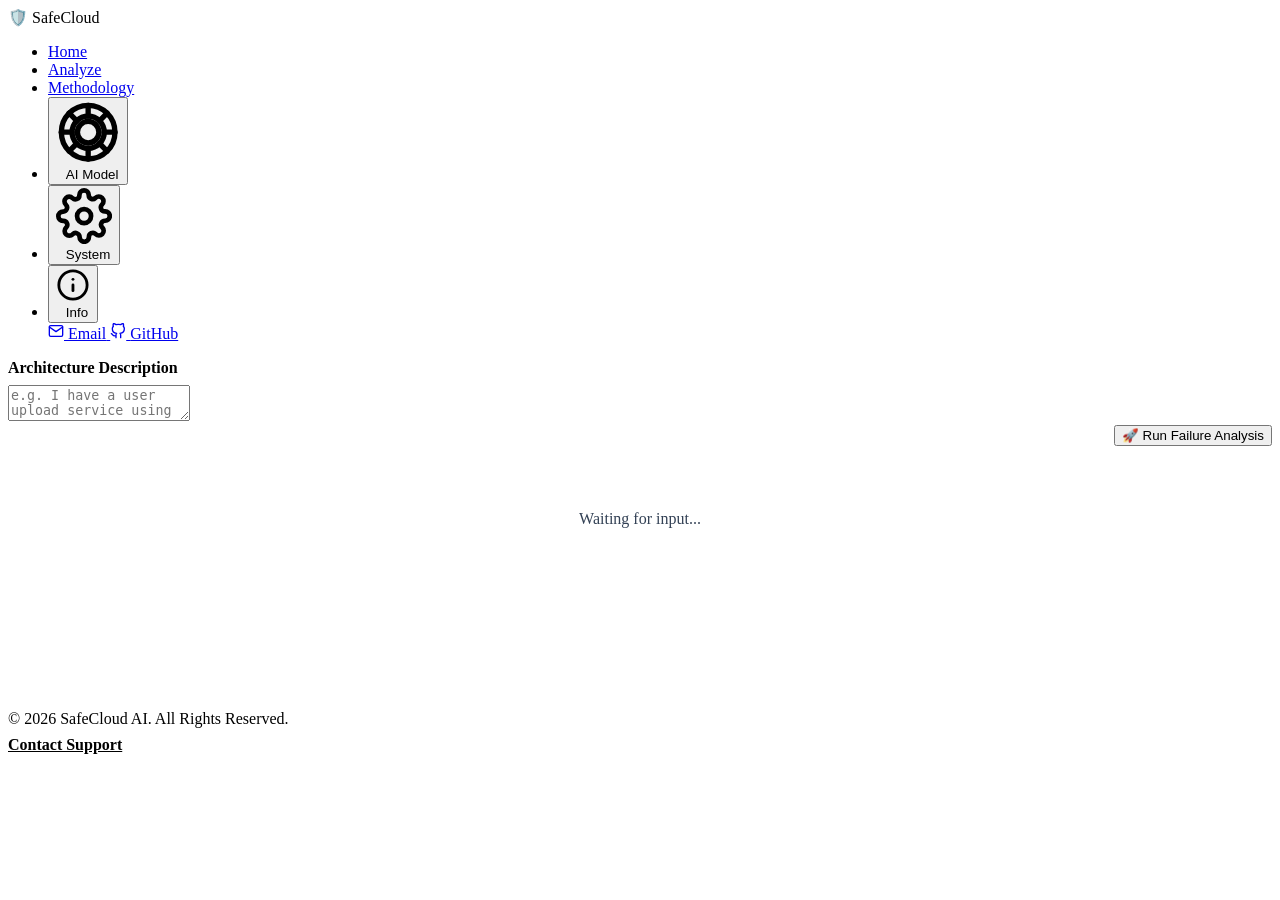
==== frontend/analyze.html @ f6242930 "working for multi-use case tested several times" ====
<!DOCTYPE html>
<html lang="en">

<head>
    <meta charset="UTF-8">
    <meta name="viewport" content="width=device-width, initial-scale=1.0">
    <title>Analyze | SafeCloud</title>
    <link rel="stylesheet" href="/static/style.css">
    <link href="https://fonts.googleapis.com/css2?family=Inter:wght@400;500;700;800&display=swap" rel="stylesheet">
</head>

<body>
    <header>
        <div class="logo">
            🛡️ <span>SafeCloud</span>
        </div>
        <nav>
            <ul>
                <li><a href="/">Home</a></li>
                <li><a href="/analyze" class="active">Analyze</a></li>
                <li><a href="/methodology">Methodology</a></li>

                <!-- Modern Icon Buttons -->
                <li>
                    <button class="nav-icon-btn" onclick="openAIModal()" title="AI Model Selection">
                        <svg class="nav-icon-svg" viewBox="0 0 24 24" fill="none" stroke="currentColor" stroke-width="2"
                            stroke-linecap="round" stroke-linejoin="round">
                            <path d="M12 2a10 10 0 1 0 10 10 10 10 0 0 0-10-10zm0 14a4 4 0 1 1 4-4 4 4 0 0 1-4 4z">
                            </path>
                            <path d="M12 12m-6 0a6 6 0 1 0 12 0a6 6 0 1 0-12 0"></path>
                            <path d="M12 2v4"></path>
                            <path d="M12 18v4"></path>
                            <path d="M4.93 4.93l2.83 2.83"></path>
                            <path d="M16.24 16.24l2.83 2.83"></path>
                            <path d="M2 12h4"></path>
                            <path d="M18 12h4"></path>
                            <path d="M4.93 19.07l2.83-2.83"></path>
                            <path d="M16.24 7.76l2.83-2.83"></path>
                        </svg>
                        <span style="margin-left: 0.5rem; font-weight: 500;">AI Model</span>
                    </button>
                </li>
                <li>
                    <button class="nav-icon-btn" onclick="openSettingsModal()" title="System Settings">
                        <svg class="nav-icon-svg" viewBox="0 0 24 24" fill="none" stroke="currentColor" stroke-width="2"
                            stroke-linecap="round" stroke-linejoin="round">
                            <circle cx="12" cy="12" r="3"></circle>
                            <path
                                d="M19.4 15a1.65 1.65 0 0 0 .33 1.82l.06.06a2 2 0 0 1 0 2.83 2 2 0 0 1-2.83 0l-.06-.06a1.65 1.65 0 0 0-1.82-.33 1.65 1.65 0 0 0-1 1.51V21a2 2 0 0 1-2 2 2 2 0 0 1-2-2v-.09A1.65 1.65 0 0 0 9 19.4a1.65 1.65 0 0 0-1.82.33l-.06.06a2 2 0 0 1-2.83 0 2 2 0 0 1 0-2.83l.06-.06a1.65 1.65 0 0 0 .33-1.82 1.65 1.65 0 0 0-1.51-1H3a2 2 0 0 1-2-2 2 2 0 0 1 2-2h.09A1.65 1.65 0 0 0 4.6 9a1.65 1.65 0 0 0-.33-1.82l-.06-.06a2 2 0 0 1 0-2.83 2 2 0 0 1 2.83 0l.06.06a1.65 1.65 0 0 0 1.82.33H9a1.65 1.65 0 0 0 1-1.51V3a2 2 0 0 1 2-2 2 2 0 0 1 2 2v.09a1.65 1.65 0 0 0 1 1.51 1.65 1.65 0 0 0 1.82-.33l.06-.06a2 2 0 0 1 2.83 0 2 2 0 0 1 0 2.83l-.06.06a1.65 1.65 0 0 0-.33 1.82V9a1.65 1.65 0 0 0 1.51 1H21a2 2 0 0 1 2 2 2 2 0 0 1-2 2h-.09a1.65 1.65 0 0 0-1.51 1z">
                            </path>
                        </svg>
                        <span style="margin-left: 0.5rem; font-weight: 500;">System</span>
                    </button>
                </li>

                <li class="info-dropdown">
                    <button class="nav-icon-btn" title="More Info">
                        <svg class="nav-icon-svg" viewBox="0 0 24 24" fill="none" stroke="currentColor" stroke-width="2"
                            stroke-linecap="round" stroke-linejoin="round">
                            <circle cx="12" cy="12" r="10"></circle>
                            <line x1="12" y1="16" x2="12" y2="12"></line>
                            <line x1="12" y1="8" x2="12.01" y2="8"></line>
                        </svg>
                        <span style="margin-left: 0.5rem; font-weight: 500;">Info</span>
                    </button>
                    <div class="info-content">
                        <a href="mailto:contact@safecloud.ai" class="icon-link">
                            <svg width="16" height="16" viewBox="0 0 24 24" fill="none" stroke="currentColor"
                                stroke-width="2" stroke-linecap="round" stroke-linejoin="round">
                                <path d="M4 4h16c1.1 0 2 .9 2 2v12c0 1.1-.9 2-2 2H4c-1.1 0-2-.9-2-2V6c0-1.1.9-2 2-2z">
                                </path>
                                <polyline points="22,6 12,13 2,6"></polyline>
                            </svg>
                            <span>Email</span>
                        </a>
                        <a href="https://github.com/safecloud/aws-failure-detector" target="_blank" class="icon-link">
                            <svg width="16" height="16" viewBox="0 0 24 24" fill="none" stroke="currentColor"
                                stroke-width="2" stroke-linecap="round" stroke-linejoin="round">
                                <path
                                    d="M9 19c-5 1.5-5-2.5-7-3m14 6v-3.87a3.37 3.37 0 0 0-.94-2.61c3.14-.35 6.44-1.54 6.44-7A5.44 5.44 0 0 0 20 4.77 5.07 5.07 0 0 0 19.91 1S18.73.65 16 2.48a13.38 13.38 0 0 0-7 0C6.27.65 5.09 1 5.09 1A5.07 5.07 0 0 0 5 4.77a5.44 5.44 0 0 0-1.5 3.78c0 5.42 3.3 6.61 6.44 7A3.37 3.37 0 0 0 9 18.13V22">
                                </path>
                            </svg>
                            <span>GitHub</span>
                        </a>
                    </div>
                </li>
            </ul>
        </nav>
    </header>

    <!-- 🤖 AI Modal (Model & Provider Selection) -->
    <div id="aiModal" class="modal-overlay"
        style="display: none; position: fixed; top: 0; left: 0; width: 100%; height: 100%; z-index: 1000; justify-content: center; align-items: center;">
        <div class="card"
            style="width: 450px; background: #0f172a; border: 1px solid #3b82f6; box-shadow: 0 0 20px rgba(59, 130, 246, 0.2);">
            <div
                style="display: flex; justify-content: space-between; align-items: center; margin-bottom: 1.5rem; border-bottom: 1px solid #1e293b; padding-bottom: 1rem;">
                <h3 style="margin: 0; display: flex; align-items: center; gap: 0.5rem;">
                    <svg width="24" height="24" viewBox="0 0 24 24" fill="none" stroke="#3b82f6" stroke-width="2">
                        <path d="M12 2a10 10 0 1 0 10 10 10 10 0 0 0-10-10zm0 14a4 4 0 1 1 4-4 4 4 0 0 1-4 4z"></path>
                    </svg>
                    AI Configuration
                </h3>
                <button onclick="closeAIModal()"
                    style="background: none; border: none; color: #64748b; font-size: 1.5rem; cursor: pointer;">&times;</button>
            </div>

            <div class="input-group">
                <label style="color: #94a3b8; font-size: 0.9rem; margin-bottom: 0.5rem; display: block;">API
                    Provider</label>
                <select id="modalProviderSelect" onchange="syncProviderSelection()"
                    style="width: 100%; padding: 0.8rem; background: #1e293b; border: 1px solid #334155; color: white; border-radius: 6px;">
                    <option value="openrouter">OpenRouter (Recommended)</option>
                    <option value="openai">OpenAI Direct</option>
                    <option value="other">Other (Custom URL)</option>
                </select>
                <input type="text" id="modalCustomProvider" placeholder="Enter custom provider..."
                    style="display: none; width: 100%; padding: 0.8rem; margin-top: 0.5rem; background: #0f172a; border: 1px solid #3b82f6; color: white; border-radius: 6px;">
            </div>

            <div class="input-group">
                <label style="color: #94a3b8; font-size: 0.9rem; margin-bottom: 0.5rem; display: block;">API Key</label>
                <input type="password" id="modalApiKey" placeholder="sk-..."
                    style="width: 100%; padding: 0.8rem; background: #1e293b; border: 1px solid #334155; color: white; border-radius: 6px; font-family: monospace;">
            </div>

            <div class="input-group">
                <label style="color: #94a3b8; font-size: 0.9rem; margin-bottom: 0.5rem; display: block;">Select
                    Model</label>
                <select id="modalModelSelect" onchange="syncModelSelection()"
                    style="width: 100%; padding: 0.8rem; background: #1e293b; border: 1px solid #334155; color: white; border-radius: 6px;">
                    <optgroup label="Google">
                        <option value="google/gemini-2.0-flash-exp:free">Gemini 2.0 Flash (Free)</option>
                        <option value="google/gemini-pro-1.5">Gemini 1.5 Pro</option>
                    </optgroup>
                    <optgroup label="Meta">
                        <option value="meta-llama/llama-3.2-3b-instruct:free">Llama 3.2 3B (Free)</option>
                        <option value="meta-llama/llama-3-70b-instruct">Llama 3 70B</option>
                    </optgroup>
                    <optgroup label="OpenAI">
                        <option value="openai/gpt-4o-mini">GPT-4o Mini</option>
                        <option value="openai/gpt-4o">GPT-4o</option>
                        <option value="openai/o1-preview">OpenAI o1</option>
                    </optgroup>
                    <optgroup label="Anthropic">
                        <option value="anthropic/claude-3.5-sonnet">Claude 3.5 Sonnet</option>
                        <option value="anthropic/claude-3-opus">Claude 3 Opus</option>
                    </optgroup>
                    <optgroup label="Custom">
                        <option value="other">Other (Custom)</option>
                    </optgroup>
                </select>
                <!-- Hidden Input for Custom Model -->
                <input type="text" id="modalCustomModel" placeholder="Enter custom model ID..."
                    style="display: none; width: 100%; padding: 0.8rem; margin-top: 0.5rem; background: #0f172a; border: 1px solid #3b82f6; color: white; border-radius: 6px;">
            </div>

            <div style="text-align: right; margin-top: 1.5rem;">
                <button onclick="saveAISelection()" class="btn" style="width: 100%;">Save AI Settings</button>
            </div>
        </div>
    </div>

    <!-- ⚙️ Settings Modal (Environment) -->
    <div id="settingsModal" class="modal-overlay"
        style="display: none; position: fixed; top: 0; left: 0; width: 100%; height: 100%; z-index: 1000; justify-content: center; align-items: center;">
        <div class="card"
            style="width: 450px; background: #0f172a; border: 1px solid #10b981; box-shadow: 0 0 20px rgba(16, 185, 129, 0.2);">
            <div
                style="display: flex; justify-content: space-between; align-items: center; margin-bottom: 1.5rem; border-bottom: 1px solid #1e293b; padding-bottom: 1rem;">
                <h3 style="margin: 0; display: flex; align-items: center; gap: 0.5rem;">
                    <svg width="24" height="24" viewBox="0 0 24 24" fill="none" stroke="#10b981" stroke-width="2">
                        <circle cx="12" cy="12" r="3"></circle>
                        <path
                            d="M19.4 15a1.65 1.65 0 0 0 .33 1.82l.06.06a2 2 0 0 1 0 2.83 2 2 0 0 1-2.83 0l-.06-.06a1.65 1.65 0 0 0-1.82-.33 1.65 1.65 0 0 0-1 1.51V21a2 2 0 0 1-2 2 2 2 0 0 1-2-2v-.09A1.65 1.65 0 0 0 9 19.4a1.65 1.65 0 0 0-1.82.33l-.06.06a2 2 0 0 1-2.83 0 2 2 0 0 1 0-2.83l.06-.06a1.65 1.65 0 0 0 .33-1.82 1.65 1.65 0 0 0-1.51-1H3a2 2 0 0 1-2-2 2 2 0 0 1 2-2h.09A1.65 1.65 0 0 0 4.6 9a1.65 1.65 0 0 0-.33-1.82l-.06-.06a2 2 0 0 1 0-2.83 2 2 0 0 1 2.83 0l.06.06a1.65 1.65 0 0 0 1.82.33H9a1.65 1.65 0 0 0 1-1.51V3a2 2 0 0 1 2-2 2 2 0 0 1 2 2v.09a1.65 1.65 0 0 0 1 1.51 1.65 1.65 0 0 0 1.82-.33l.06-.06a2 2 0 0 1 2.83 0 2 2 0 0 1 0 2.83l-.06.06a1.65 1.65 0 0 0-.33 1.82V9a1.65 1.65 0 0 0 1.51 1H21a2 2 0 0 1 2 2 2 2 0 0 1-2 2h-.09a1.65 1.65 0 0 0-1.51 1z">
                        </path>
                    </svg>
                    System Settings
                </h3>
                <button onclick="closeSettingsModal()"
                    style="background: none; border: none; color: #64748b; font-size: 1.5rem; cursor: pointer;">&times;</button>
            </div>

            <!-- Mode Toggle -->
            <div class="input-group"
                style="background: #1e293b; padding: 1rem; border-radius: 8px; border: 1px solid #334155;">
                <label style="display: block; margin-bottom: 0.5rem; color: #94a3b8; font-size: 0.9rem;">Execution
                    Mode</label>
                <div style="display: flex; gap: 1rem;">
                    <label style="display: flex; align-items: center; gap: 0.5rem; cursor: pointer; color: white;">
                        <input type="radio" name="execMode" value="online" checked onchange="toggleModeUI()">
                        🌍 Online (Live API)
                    </label>
                    <label style="display: flex; align-items: center; gap: 0.5rem; cursor: pointer; color: white;">
                        <input type="radio" name="execMode" value="local" onchange="toggleModeUI()">
                        💻 Local (Offline Sim)
                    </label>
                </div>
            </div>

            <!-- Offline Message (conditionally shown) -->
            <div id="offlineConfig"
                style="display: none; margin-top: 1rem; padding: 1rem; background: rgba(16, 185, 129, 0.1); border: 1px solid rgba(16, 185, 129, 0.3); border-radius: 6px; color: #34d399;">
                ✅ <strong>Offline Mode Active:</strong> Analysis will run using the local simulation engine.
            </div>

            <div style="text-align: right; margin-top: 1.5rem;">
                <button onclick="saveSystemSettings()" class="btn" style="width: 100%; background: #10b981;">Save
                    Configuration</button>
            </div>
        </div>
    </div>

    <main>
        <div class="card" style="border-top: 4px solid var(--accent-blue);">
            <div class="input-group">
                <label style="display: block; margin-bottom: 0.5rem; font-weight: 600;">Architecture
                    Description</label>
                <textarea id="userInput"
                    placeholder="e.g. I have a user upload service using API Gateway triggering a Lambda function which processes images synchronously and saves metadata to a single DynamoDB partition..."></textarea>
            </div>
            <div style="text-align: right;">
                <button onclick="analyze()" class="btn">🚀 Run Failure Analysis</button>
            </div>
        </div>

        <section id="results" style="min-height: 200px;">
            <!-- Results will be injected here via app.js -->
            <div style="text-align: center; color: #334155; margin-top: 4rem;">
                Waiting for input...
            </div>
        </section>
    </main>

    <footer>
        <div style="margin-bottom: 0.5rem;">&copy; 2026 SafeCloud AI. All Rights Reserved.</div>
        <div>
            <a href="mailto:contact@safecloud.ai" style="color: var(--accent-green); font-weight: 600;">Contact
                Support</a>
        </div>
    </footer>

    <script src="/static/app.js"></script>
    <script>
        // Inline Modal Logic for Global Navbar
        function openAIModal() {
            document.getElementById('aiModal').style.display = 'flex';

            // Load Saved Provider
            const savedP = localStorage.getItem('safecloud_online_provider') || 'openrouter';
            const selP = document.getElementById('modalProviderSelect');

            if (['openrouter', 'openai'].includes(savedP)) selP.value = savedP;
            else {
                selP.value = 'other';
                document.getElementById('modalCustomProvider').style.display = 'block';
                document.getElementById('modalCustomProvider').value = savedP;
            }

            // Load Key
            document.getElementById('modalApiKey').value = localStorage.getItem('safecloud_api_key') || '';

            // Load Saved Model
            const saved = localStorage.getItem('safecloud_model') || 'google/gemini-2.0-flash-exp:free';
            const sel = document.getElementById('modalModelSelect');
            let exists = false;
            for (let opt of sel.options) if (opt.value === saved) exists = true;

            if (exists) { sel.value = saved; }
            else {
                sel.value = 'other';
                document.getElementById('modalCustomModel').style.display = 'block';
                document.getElementById('modalCustomModel').value = saved;
            }
        }
        function closeAIModal() { document.getElementById('aiModal').style.display = 'none'; }

        function openSettingsModal() {
            document.getElementById('settingsModal').style.display = 'flex';

            // Determine Mode (Local vs Online)
            // If the ACTIVE provider is simulation, we are in local mode.
            const currentProvider = localStorage.getItem('safecloud_provider') || 'openrouter';
            let isLocal = (currentProvider === 'simulation');

            // Set Radio Buttons
            document.querySelector(`input[name="execMode"][value="${isLocal ? 'local' : 'online'}"]`).checked = true;

            toggleModeUI();
        }

        function closeSettingsModal() { document.getElementById('settingsModal').style.display = 'none'; }

        // Sync Dropdowns
        function syncModelSelection() {
            const val = document.getElementById('modalModelSelect').value;
            document.getElementById('modalCustomModel').style.display = (val === 'other') ? 'block' : 'none';
        }
        function syncProviderSelection() {
            const val = document.getElementById('modalProviderSelect').value;
            document.getElementById('modalCustomProvider').style.display = (val === 'other') ? 'block' : 'none';
        }

        function toggleModeUI() {
            const mode = document.querySelector('input[name="execMode"]:checked').value;
            document.getElementById('offlineConfig').style.display = (mode === 'local') ? 'block' : 'none';
        }

        function saveAISelection() {
            // Save Provider
            let prov = document.getElementById('modalProviderSelect').value;
            if (prov === 'other') prov = document.getElementById('modalCustomProvider').value;
            localStorage.setItem('safecloud_online_provider', prov);

            // Save Key
            const key = document.getElementById('modalApiKey').value;
            localStorage.setItem('safecloud_api_key', key);

            // Save Model
            let val = document.getElementById('modalModelSelect').value;
            if (val === 'other') val = document.getElementById('modalCustomModel').value;
            if (!val) return alert("Enter a model ID");
            localStorage.setItem('safecloud_model', val);

            // If we are currently in "Online" mode (not simulation), update the ACTIVE provider too
            const currentActive = localStorage.getItem('safecloud_provider');
            if (currentActive !== 'simulation') {
                localStorage.setItem('safecloud_provider', prov);
            }

            closeAIModal();
            alert("Updated AI Configuration!");
        }

        function saveSystemSettings() {
            const mode = document.querySelector('input[name="execMode"]:checked').value;

            if (mode === 'local') {
                localStorage.setItem('safecloud_provider', 'simulation');
            } else {
                // If switching to online, restore the preferred online provider
                const onlineProv = localStorage.getItem('safecloud_online_provider') || 'openrouter';
                localStorage.setItem('safecloud_provider', onlineProv);
            }

            closeSettingsModal();
            alert("Updated System Mode: " + (mode === 'local' ? 'Offline Simulation' : 'Online API'));
        }
    </script>
</body>

</html>
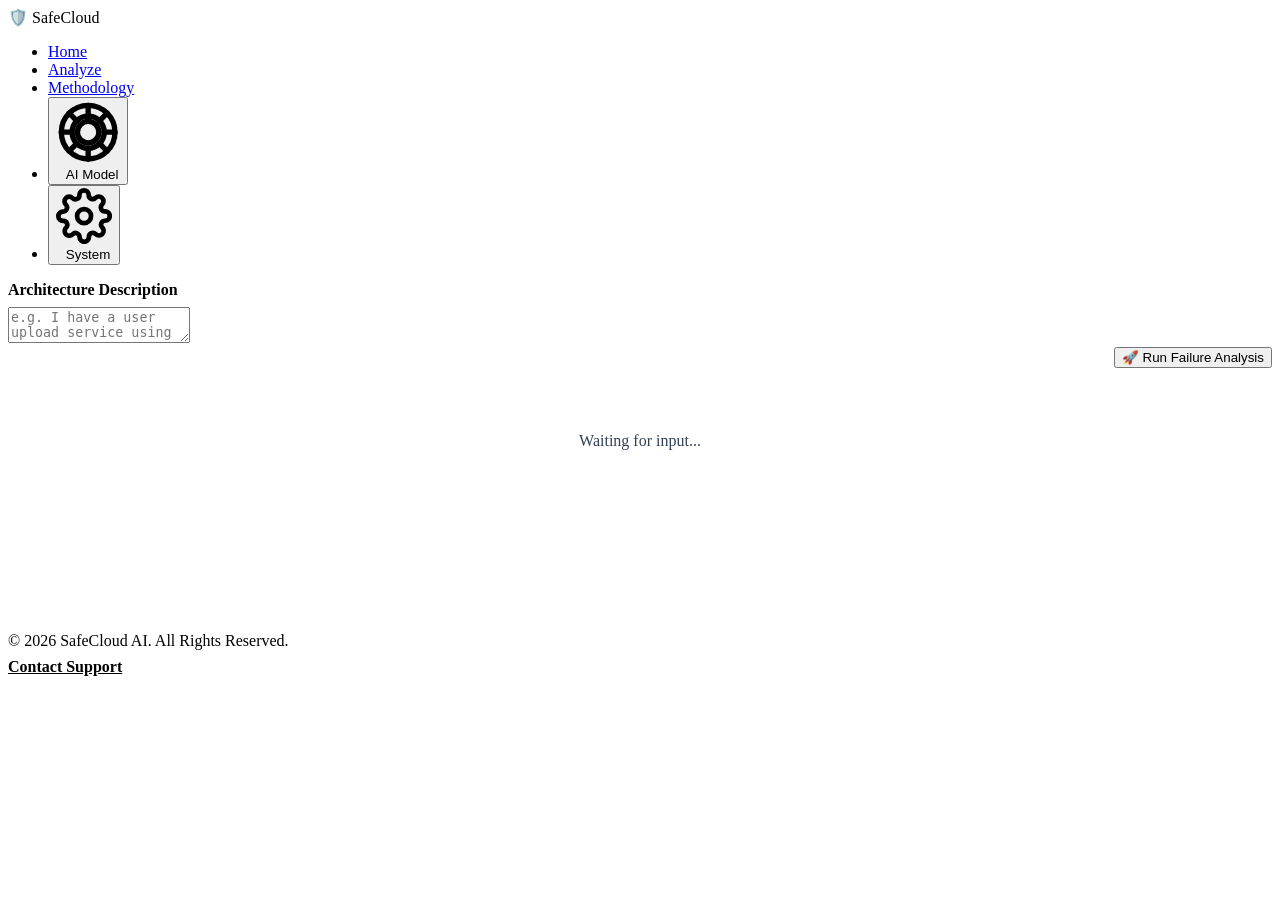
==== commit 73013162: "Production grade improvements: config management, error handling, logging, Docker, documentation" ====
--- a/frontend/analyze.html
+++ b/frontend/analyze.html
@@ -52,38 +52,6 @@
                         <span style="margin-left: 0.5rem; font-weight: 500;">System</span>
                     </button>
                 </li>
-
-                <li class="info-dropdown">
-                    <button class="nav-icon-btn" title="More Info">
-                        <svg class="nav-icon-svg" viewBox="0 0 24 24" fill="none" stroke="currentColor" stroke-width="2"
-                            stroke-linecap="round" stroke-linejoin="round">
-                            <circle cx="12" cy="12" r="10"></circle>
-                            <line x1="12" y1="16" x2="12" y2="12"></line>
-                            <line x1="12" y1="8" x2="12.01" y2="8"></line>
-                        </svg>
-                        <span style="margin-left: 0.5rem; font-weight: 500;">Info</span>
-                    </button>
-                    <div class="info-content">
-                        <a href="mailto:contact@safecloud.ai" class="icon-link">
-                            <svg width="16" height="16" viewBox="0 0 24 24" fill="none" stroke="currentColor"
-                                stroke-width="2" stroke-linecap="round" stroke-linejoin="round">
-                                <path d="M4 4h16c1.1 0 2 .9 2 2v12c0 1.1-.9 2-2 2H4c-1.1 0-2-.9-2-2V6c0-1.1.9-2 2-2z">
-                                </path>
-                                <polyline points="22,6 12,13 2,6"></polyline>
-                            </svg>
-                            <span>Email</span>
-                        </a>
-                        <a href="https://github.com/safecloud/aws-failure-detector" target="_blank" class="icon-link">
-                            <svg width="16" height="16" viewBox="0 0 24 24" fill="none" stroke="currentColor"
-                                stroke-width="2" stroke-linecap="round" stroke-linejoin="round">
-                                <path
-                                    d="M9 19c-5 1.5-5-2.5-7-3m14 6v-3.87a3.37 3.37 0 0 0-.94-2.61c3.14-.35 6.44-1.54 6.44-7A5.44 5.44 0 0 0 20 4.77 5.07 5.07 0 0 0 19.91 1S18.73.65 16 2.48a13.38 13.38 0 0 0-7 0C6.27.65 5.09 1 5.09 1A5.07 5.07 0 0 0 5 4.77a5.44 5.44 0 0 0-1.5 3.78c0 5.42 3.3 6.61 6.44 7A3.37 3.37 0 0 0 9 18.13V22">
-                                </path>
-                            </svg>
-                            <span>GitHub</span>
-                        </a>
-                    </div>
-                </li>
             </ul>
         </nav>
     </header>
@@ -346,6 +314,20 @@
             closeSettingsModal();
             alert("Updated System Mode: " + (mode === 'local' ? 'Offline Simulation' : 'Online API'));
         }
+
+        function toggleInfoDropdown(event) {
+            event.stopPropagation();
+            const dropdown = document.querySelector('.info-dropdown');
+            dropdown.classList.toggle('active');
+        }
+
+        // Close dropdown when clicking outside
+        document.addEventListener('click', function(event) {
+            const dropdown = document.querySelector('.info-dropdown');
+            if (!dropdown.contains(event.target)) {
+                dropdown.classList.remove('active');
+            }
+        });
     </script>
 </body>
 
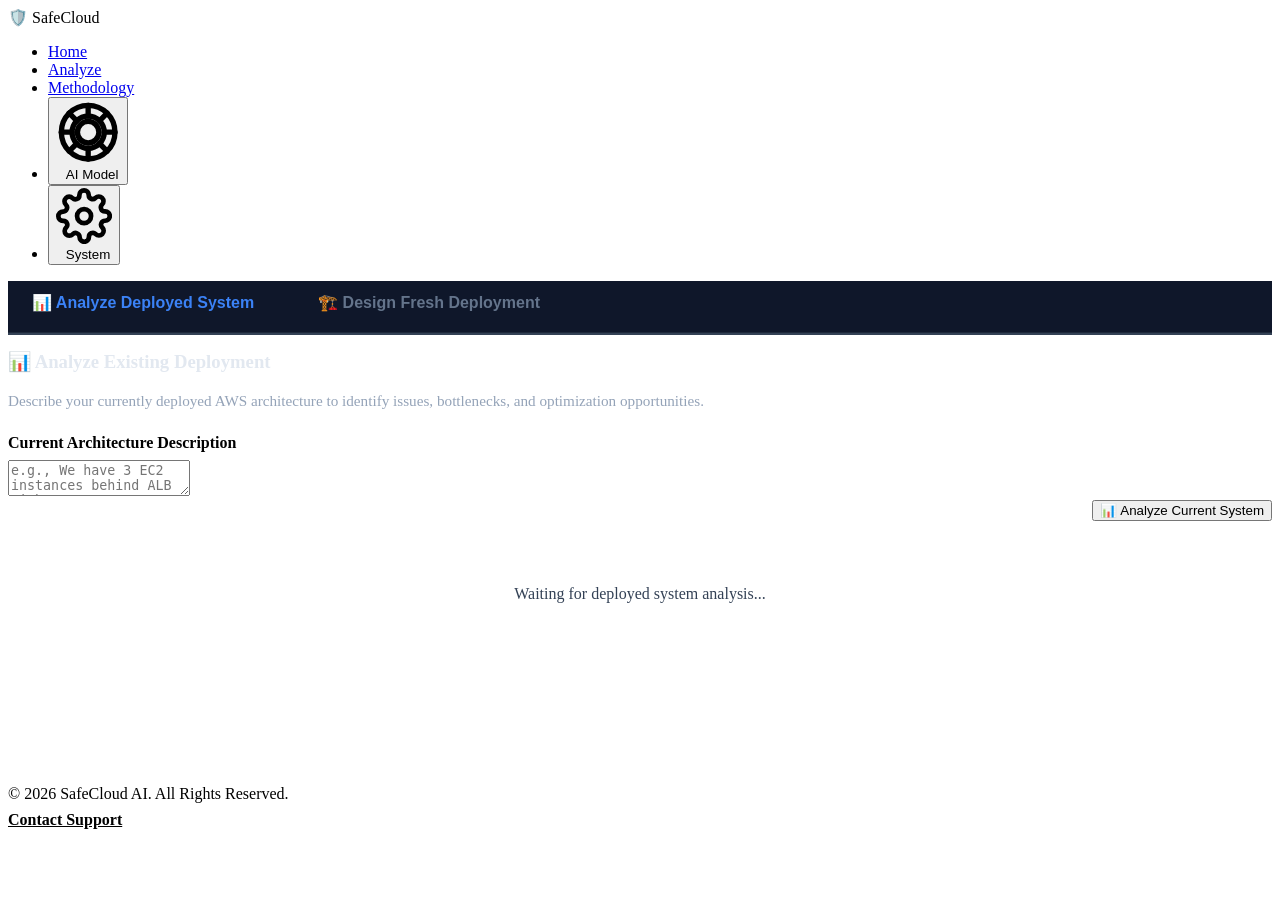
==== commit a86e6950: "Add two-part analysis system: deployed and fresh deployment agents with specialized endpoints" ====
--- a/frontend/analyze.html
+++ b/frontend/analyze.html
@@ -180,24 +180,65 @@
     </div>
 
     <main>
-        <div class="card" style="border-top: 4px solid var(--accent-blue);">
-            <div class="input-group">
-                <label style="display: block; margin-bottom: 0.5rem; font-weight: 600;">Architecture
-                    Description</label>
-                <textarea id="userInput"
-                    placeholder="e.g. I have a user upload service using API Gateway triggering a Lambda function which processes images synchronously and saves metadata to a single DynamoDB partition..."></textarea>
-            </div>
-            <div style="text-align: right;">
-                <button onclick="analyze()" class="btn">🚀 Run Failure Analysis</button>
+        <!-- Tab Selection -->
+        <div class="card" style="border-bottom: 2px solid #334155; background: #0f172a; margin-bottom: 1rem;">
+            <div style="display: flex; gap: 1rem; border-bottom: 1px solid #1e293b; padding-bottom: 0.5rem;">
+                <button class="tab-btn" id="tab-deployed" onclick="switchTab('deployed')" style="border-bottom: 3px solid #3b82f6; color: #3b82f6; font-weight: 600; padding: 0.75rem 1.5rem; background: transparent; border: none; cursor: pointer; font-size: 1rem;">
+                    📊 Analyze Deployed System
+                </button>
+                <button class="tab-btn" id="tab-fresh" onclick="switchTab('fresh')" style="border-bottom: 3px solid transparent; color: #64748b; font-weight: 600; padding: 0.75rem 1.5rem; background: transparent; border: none; cursor: pointer; font-size: 1rem;">
+                    🏗️ Design Fresh Deployment
+                </button>
             </div>
         </div>
 
-        <section id="results" style="min-height: 200px;">
-            <!-- Results will be injected here via app.js -->
-            <div style="text-align: center; color: #334155; margin-top: 4rem;">
-                Waiting for input...
-            </div>
-        </section>
+        <!-- Deployed System Analysis Tab -->
+        <div id="deployed-tab" class="tab-content">
+            <div class="card" style="border-top: 4px solid var(--accent-blue);">
+                <div style="margin-bottom: 1.5rem;">
+                    <h3 style="margin-top: 0; color: #e2e8f0;">📊 Analyze Existing Deployment</h3>
+                    <p style="color: #94a3b8; font-size: 0.95rem; margin-bottom: 1rem;">Describe your currently deployed AWS architecture to identify issues, bottlenecks, and optimization opportunities.</p>
+                </div>
+                <div class="input-group">
+                    <label style="display: block; margin-bottom: 0.5rem; font-weight: 600;">Current Architecture Description</label>
+                    <textarea id="deployedInput"
+                        placeholder="e.g., We have 3 EC2 instances behind ALB with RDS master-slave, API Gateway with Lambda for triggers, S3 for static files, but experiencing timeouts during peak hours and no multi-AZ setup..."></textarea>
+                </div>
+                <div style="text-align: right;">
+                    <button onclick="analyzeDeployed()" class="btn">📊 Analyze Current System</button>
+                </div>
+            </div>
+
+            <section id="deployed-results" style="min-height: 200px;">
+                <div style="text-align: center; color: #334155; margin-top: 4rem;">
+                    Waiting for deployed system analysis...
+                </div>
+            </section>
+        </div>
+
+        <!-- Fresh Deployment Design Tab -->
+        <div id="fresh-tab" class="tab-content" style="display: none;">
+            <div class="card" style="border-top: 4px solid var(--accent-green);">
+                <div style="margin-bottom: 1.5rem;">
+                    <h3 style="margin-top: 0; color: #e2e8f0;">🏗️ Design Fresh Deployment</h3>
+                    <p style="color: #94a3b8; font-size: 0.95rem; margin-bottom: 1rem;">Describe your project requirements and get a best-practices AWS architecture recommendation for greenfield deployment.</p>
+                </div>
+                <div class="input-group">
+                    <label style="display: block; margin-bottom: 0.5rem; font-weight: 600;">Project Requirements</label>
+                    <textarea id="freshInput"
+                        placeholder="e.g., Building a real-time collaboration platform with WebSockets, need to support 1M concurrent users, store user data and documents, requires GDPR compliance, expect 50M requests/day..."></textarea>
+                </div>
+                <div style="text-align: right;">
+                    <button onclick="analyzeFresh()" class="btn" style="background: #10b981;">🏗️ Design Architecture</button>
+                </div>
+            </div>
+
+            <section id="fresh-results" style="min-height: 200px;">
+                <div style="text-align: center; color: #334155; margin-top: 4rem;">
+                    Waiting for fresh deployment design...
+                </div>
+            </section>
+        </div>
     </main>
 
     <footer>
@@ -210,6 +251,266 @@
 
     <script src="/static/app.js"></script>
     <script>
+        // Tab Switching
+        function switchTab(tab) {
+            // Hide all tabs
+            document.getElementById('deployed-tab').style.display = 'none';
+            document.getElementById('fresh-tab').style.display = 'none';
+            
+            // Reset tab buttons
+            document.getElementById('tab-deployed').style.borderBottom = '3px solid transparent';
+            document.getElementById('tab-deployed').style.color = '#64748b';
+            document.getElementById('tab-fresh').style.borderBottom = '3px solid transparent';
+            document.getElementById('tab-fresh').style.color = '#64748b';
+            
+            // Show selected tab
+            if (tab === 'deployed') {
+                document.getElementById('deployed-tab').style.display = 'block';
+                document.getElementById('tab-deployed').style.borderBottom = '3px solid #3b82f6';
+                document.getElementById('tab-deployed').style.color = '#3b82f6';
+            } else if (tab === 'fresh') {
+                document.getElementById('fresh-tab').style.display = 'block';
+                document.getElementById('tab-fresh').style.borderBottom = '3px solid #10b981';
+                document.getElementById('tab-fresh').style.color = '#10b981';
+            }
+        }
+
+        // Analyze Deployed System
+        async function analyzeDeployed() {
+            const description = document.getElementById('deployedInput').value.trim();
+            
+            if (!description || description.length < 10) {
+                alert('Please describe your current architecture (minimum 10 characters)');
+                return;
+            }
+            
+            const resultsDiv = document.getElementById('deployed-results');
+            resultsDiv.innerHTML = '<div style="text-align: center; color: #64748b;"><p>🔄 Analyzing deployed system...</p></div>';
+            
+            try {
+                const provider = localStorage.getItem('safecloud_provider') || 'openrouter';
+                const modelId = localStorage.getItem('safecloud_model') || 'google/gemini-2.0-flash-exp:free';
+                const apiKey = localStorage.getItem('safecloud_api_key') || '';
+                
+                const response = await fetch('/api/analyze/deployed', {
+                    method: 'POST',
+                    headers: {
+                        'Content-Type': 'application/json'
+                    },
+                    body: JSON.stringify({
+                        description: description,
+                        provider: provider,
+                        model_id: modelId
+                    })
+                });
+                
+                if (!response.ok) {
+                    throw new Error(`API Error: ${response.status}`);
+                }
+                
+                const result = await response.json();
+                displayDeployedAnalysis(result);
+            } catch (error) {
+                console.error('Error:', error);
+                resultsDiv.innerHTML = `<div style="color: #ef4444; padding: 1rem;">❌ Error: ${error.message}</div>`;
+            }
+        }
+
+        // Display Deployed System Analysis
+        function displayDeployedAnalysis(data) {
+            const resultsDiv = document.getElementById('deployed-results');
+            let html = '';
+            
+            // Health Score Card
+            const healthScore = data.health_score || 50;
+            html += `
+                <div class="card" style="border-top: 4px solid ${healthScore > 70 ? '#10b981' : healthScore > 50 ? '#f59e0b' : '#ef4444'}; margin-bottom: 1rem;">
+                    <div style="display: flex; justify-content: space-between; align-items: center;">
+                        <h3 style="margin: 0;">System Health Score</h3>
+                        <div style="font-size: 2rem; font-weight: bold; color: ${healthScore > 70 ? '#10b981' : healthScore > 50 ? '#f59e0b' : '#ef4444'};">${healthScore}/100</div>
+                    </div>
+                </div>
+            `;
+            
+            // Current Issues
+            if (data.current_issues && data.current_issues.length > 0) {
+                html += '<div class="card" style="border-top: 4px solid #ef4444; margin-bottom: 1rem;">';
+                html += '<h3 style="margin-top: 0; color: #fca5a5;">⚠️ Current Issues (' + data.current_issues.length + ')</h3>';
+                data.current_issues.forEach(issue => {
+                    html += `
+                        <div style="background: #7f1d1d; padding: 1rem; margin-bottom: 0.5rem; border-radius: 6px; border-left: 3px solid #ef4444;">
+                            <div style="font-weight: 600; color: #fca5a5;">${issue.pattern}</div>
+                            <div style="color: #fcbdbd; font-size: 0.95rem; margin-top: 0.5rem;">${issue.description}</div>
+                            <div style="margin-top: 0.5rem; color: #fda29b;">
+                                <span style="display: inline-block; background: rgba(239, 68, 68, 0.2); padding: 0.25rem 0.75rem; border-radius: 4px; font-size: 0.85rem;">
+                                    Severity: ${issue.severity}
+                                </span>
+                            </div>
+                        </div>
+                    `;
+                });
+                html += '</div>';
+            }
+            
+            // Risk Assessment
+            if (data.risk_assessment && data.risk_assessment.length > 0) {
+                html += '<div class="card" style="border-top: 4px solid #f59e0b; margin-bottom: 1rem;">';
+                html += '<h3 style="margin-top: 0; color: #fbbf24;">🚨 Risk Assessment (' + data.risk_assessment.length + ')</h3>';
+                data.risk_assessment.forEach(risk => {
+                    html += `
+                        <div style="background: #78350f; padding: 1rem; margin-bottom: 0.5rem; border-radius: 6px; border-left: 3px solid #f59e0b;">
+                            <div style="font-weight: 600; color: #fbbf24;">${risk.type}</div>
+                            <div style="color: #fcd34d; font-size: 0.95rem; margin-top: 0.5rem;">${risk.description}</div>
+                            <div style="margin-top: 0.5rem; color: #fcd34d; font-size: 0.9rem;">
+                                <div>Impact: ${risk.impact}</div>
+                                <div>Urgency: <strong>${risk.urgency}</strong></div>
+                            </div>
+                        </div>
+                    `;
+                });
+                html += '</div>';
+            }
+            
+            // Optimization Opportunities
+            if (data.optimization_opportunities && data.optimization_opportunities.length > 0) {
+                html += '<div class="card" style="border-top: 4px solid #10b981;">';
+                html += '<h3 style="margin-top: 0; color: #86efac;">💡 Optimization Opportunities (' + data.optimization_opportunities.length + ')</h3>';
+                data.optimization_opportunities.forEach(opt => {
+                    html += `
+                        <div style="background: #064e3b; padding: 1rem; margin-bottom: 0.5rem; border-radius: 6px; border-left: 3px solid #10b981;">
+                            <div style="font-weight: 600; color: #86efac;">${opt.opportunity}</div>
+                            <div style="color: #bbf7d0; font-size: 0.95rem; margin-top: 0.5rem;">${opt.description}</div>
+                            <div style="margin-top: 0.5rem; color: #6ee7b7;">
+                                <div>Estimated Improvement: ${opt.estimated_improvement}</div>
+                                <div style="font-size: 0.9rem; margin-top: 0.5rem; color: #a7f3d0;">💻 ${opt.implementation}</div>
+                            </div>
+                        </div>
+                    `;
+                });
+                html += '</div>';
+            }
+            
+            resultsDiv.innerHTML = html;
+        }
+
+        // Analyze Fresh Deployment
+        async function analyzeFresh() {
+            const description = document.getElementById('freshInput').value.trim();
+            
+            if (!description || description.length < 10) {
+                alert('Please describe your project requirements (minimum 10 characters)');
+                return;
+            }
+            
+            const resultsDiv = document.getElementById('fresh-results');
+            resultsDiv.innerHTML = '<div style="text-align: center; color: #64748b;"><p>🔄 Designing architecture...</p></div>';
+            
+            try {
+                const provider = localStorage.getItem('safecloud_provider') || 'openrouter';
+                const modelId = localStorage.getItem('safecloud_model') || 'google/gemini-2.0-flash-exp:free';
+                
+                const response = await fetch('/api/analyze/fresh', {
+                    method: 'POST',
+                    headers: {
+                        'Content-Type': 'application/json'
+                    },
+                    body: JSON.stringify({
+                        description: description,
+                        provider: provider,
+                        model_id: modelId
+                    })
+                });
+                
+                if (!response.ok) {
+                    throw new Error(`API Error: ${response.status}`);
+                }
+                
+                const result = await response.json();
+                displayFreshDesign(result);
+            } catch (error) {
+                console.error('Error:', error);
+                resultsDiv.innerHTML = `<div style="color: #ef4444; padding: 1rem;">❌ Error: ${error.message}</div>`;
+            }
+        }
+
+        // Display Fresh Deployment Design
+        function displayFreshDesign(data) {
+            const resultsDiv = document.getElementById('fresh-results');
+            let html = '';
+            
+            // Design Summary
+            html += `
+                <div class="card" style="border-top: 4px solid #10b981; margin-bottom: 1rem;">
+                    <h3 style="margin-top: 0; color: #86efac;">✅ Recommended Architecture</h3>
+                    <div style="display: grid; grid-template-columns: 1fr 1fr; gap: 1rem; margin-bottom: 1rem;">
+                        <div style="background: #064e3b; padding: 1rem; border-radius: 6px;">
+                            <div style="color: #94a3b8; font-size: 0.85rem;">Project Type</div>
+                            <div style="font-weight: 600; color: #86efac; font-size: 1.1rem; margin-top: 0.5rem;">${data.project_type}</div>
+                        </div>
+                        <div style="background: #064e3b; padding: 1rem; border-radius: 6px;">
+                            <div style="color: #94a3b8; font-size: 0.85rem;">Estimated Scale</div>
+                            <div style="font-weight: 600; color: #86efac; font-size: 1.1rem; margin-top: 0.5rem;">${data.estimated_scale.users}</div>
+                        </div>
+                    </div>
+                    <div style="background: #0f172a; padding: 1rem; border-radius: 6px; border: 1px solid #10b981;">
+                        <div style="color: #94a3b8; font-size: 0.85rem;">Design Rationale</div>
+                        <div style="color: #e2e8f0; margin-top: 0.5rem;">${data.design_rationale}</div>
+                    </div>
+                </div>
+            `;
+            
+            // Components
+            if (data.recommended_architecture && data.recommended_architecture.length > 0) {
+                html += '<div class="card" style="border-top: 4px solid #3b82f6; margin-bottom: 1rem;">';
+                html += '<h3 style="margin-top: 0; color: #93c5fd;">🏗️ Recommended Components</h3>';
+                html += '<div style="display: grid; grid-template-columns: repeat(2, 1fr); gap: 0.75rem;">';
+                data.recommended_architecture.forEach(component => {
+                    html += `
+                        <div style="background: #0f172a; padding: 0.75rem; border-radius: 6px; border-left: 3px solid #3b82f6; color: #93c5fd;">
+                            ✓ ${component}
+                        </div>
+                    `;
+                });
+                html += '</div></div>';
+            }
+            
+            // Implementation Phases
+            if (data.implementation_phase && data.implementation_phase.length > 0) {
+                html += '<div class="card" style="border-top: 4px solid #f59e0b; margin-bottom: 1rem;">';
+                html += '<h3 style="margin-top: 0; color: #fbbf24;">📋 Implementation Phases</h3>';
+                data.implementation_phase.forEach((phase, idx) => {
+                    html += `
+                        <div style="background: #78350f; padding: 0.75rem; margin-bottom: 0.5rem; border-radius: 6px; border-left: 3px solid #f59e0b; color: #fcd34d;">
+                            ${idx + 1}. ${phase}
+                        </div>
+                    `;
+                });
+                html += '</div>';
+            }
+            
+            // Compliance Requirements
+            if (data.compliance_requirements && data.compliance_requirements.length > 0) {
+                html += '<div class="card" style="border-top: 4px solid #8b5cf6;">';
+                html += '<h3 style="margin-top: 0; color: #c4b5fd;">🔐 Compliance Requirements</h3>';
+                data.compliance_requirements.forEach(comp => {
+                    html += `<div style="background: #4c1d95; padding: 0.75rem; margin-bottom: 0.5rem; border-radius: 6px; color: #e9d5ff;">📌 ${comp}</div>`;
+                });
+                html += '</div>';
+            }
+            
+            // Cost Estimate
+            html += `
+                <div class="card" style="border-top: 4px solid #34d399;">
+                    <div style="display: flex; justify-content: space-between; align-items: center;">
+                        <h3 style="margin: 0; color: #a7f3d0;">💰 Estimated Monthly Cost</h3>
+                        <div style="font-size: 1.5rem; font-weight: bold; color: #10b981;">${data.estimated_cost}</div>
+                    </div>
+                </div>
+            `;
+            
+            resultsDiv.innerHTML = html;
+        }
+
         // Inline Modal Logic for Global Navbar
         function openAIModal() {
             document.getElementById('aiModal').style.display = 'flex';
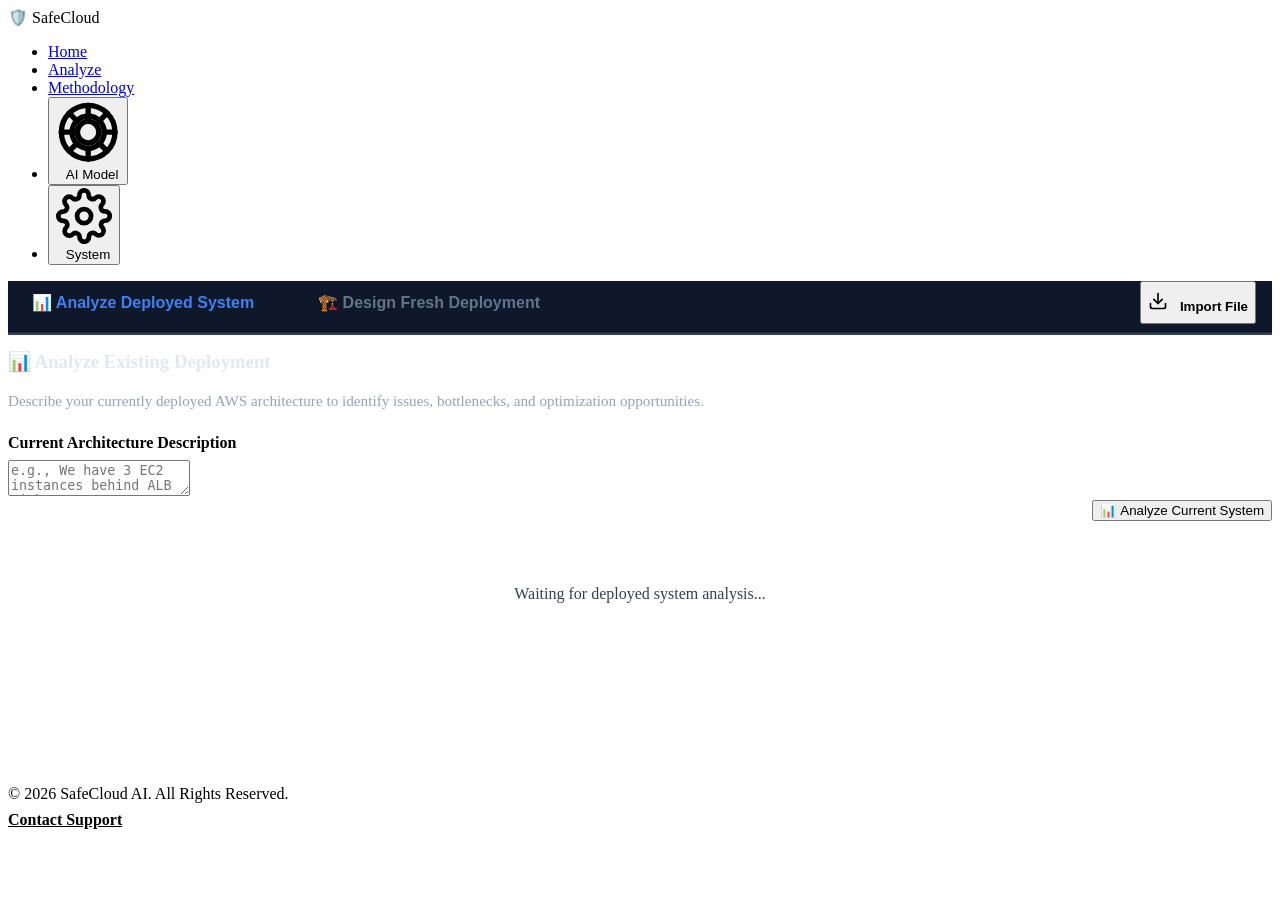
==== commit aec118b0: "feat: replace RAG with direct file extraction and fix script ReferenceErrors" ====
--- a/frontend/analyze.html
+++ b/frontend/analyze.html
@@ -7,6 +7,7 @@
     <title>Analyze | SafeCloud</title>
     <link rel="stylesheet" href="/static/style.css">
     <link href="https://fonts.googleapis.com/css2?family=Inter:wght@400;500;700;800&display=swap" rel="stylesheet">
+    <script src="/static/app.js"></script>
 </head>
 
 <body>
@@ -189,6 +190,16 @@
                 <button class="tab-btn" id="tab-fresh" onclick="switchTab('fresh')" style="border-bottom: 3px solid transparent; color: #64748b; font-weight: 600; padding: 0.75rem 1.5rem; background: transparent; border: none; cursor: pointer; font-size: 1rem;">
                     🏗️ Design Fresh Deployment
                 </button>
+                <div style="flex-grow: 1;"></div>
+                <button class="nav-icon-btn" onclick="document.getElementById('importFileInput').click()" title="Import from File" style="margin-right: 1rem; color: var(--accent-blue);">
+                    <svg width="20" height="20" viewBox="0 0 24 24" fill="none" stroke="currentColor" stroke-width="2" stroke-linecap="round" stroke-linejoin="round">
+                        <path d="M21 15v4a2 2 0 0 1-2 2H5a2 2 0 0 1-2-2v-4"></path>
+                        <polyline points="7 10 12 15 17 10"></polyline>
+                        <line x1="12" y1="15" x2="12" y2="3"></line>
+                    </svg>
+                    <span style="margin-left: 0.5rem; font-weight: 600;">Import File</span>
+                </button>
+                <input type="file" id="importFileInput" style="display: none;" onchange="importFile(event)">
             </div>
         </div>
 
@@ -248,6 +259,9 @@
                 Support</a>
         </div>
     </footer>
+
+    <!-- 🍞 Toast Container -->
+    <div id="toastContainer" class="toast-container"></div>
 
     <script src="/static/app.js"></script>
     <script>
@@ -319,36 +333,95 @@
         // Display Deployed System Analysis
         function displayDeployedAnalysis(data) {
             const resultsDiv = document.getElementById('deployed-results');
-            let html = '';
-            
-            // Health Score Card
-            const healthScore = data.health_score || 50;
+            let html = '<div style="padding: 1rem;">';
+            
+            // Analysis Status
+            const statusColor = data.status === 'optimized' ? '#10b981' : '#f59e0b';
             html += `
-                <div class="card" style="border-top: 4px solid ${healthScore > 70 ? '#10b981' : healthScore > 50 ? '#f59e0b' : '#ef4444'}; margin-bottom: 1rem;">
+                <div class="card" style="border-top: 4px solid ${statusColor}; margin-bottom: 1rem;">
                     <div style="display: flex; justify-content: space-between; align-items: center;">
-                        <h3 style="margin: 0;">System Health Score</h3>
-                        <div style="font-size: 2rem; font-weight: bold; color: ${healthScore > 70 ? '#10b981' : healthScore > 50 ? '#f59e0b' : '#ef4444'};">${healthScore}/100</div>
+                        <div>
+                            <h3 style="margin: 0 0 0.5rem 0;">Analysis Status</h3>
+                            <div style="color: #cbd5e1; font-size: 0.95rem;">${data.analysis_type || 'Deployed System Analysis'}</div>
+                        </div>
+                        <div style="font-size: 1.2rem; font-weight: bold; color: ${statusColor}; text-transform: capitalize;">${data.status || 'analyzed'}</div>
                     </div>
                 </div>
             `;
             
+            // Key Metrics
+            if (data.issues || data.quick_wins || data.total_potential_savings) {
+                html += `
+                    <div style="display: grid; grid-template-columns: repeat(3, 1fr); gap: 1rem; margin-bottom: 1.5rem;">
+                        <div class="card" style="text-align: center; border-top: 4px solid #ef4444;">
+                            <div style="font-size: 1.8rem; font-weight: bold; color: #ef4444;">${(data.issues || []).length}</div>
+                            <div style="color: #94a3b8; margin-top: 0.5rem;">Issues Found</div>
+                        </div>
+                        <div class="card" style="text-align: center; border-top: 4px solid #f59e0b;">
+                            <div style="font-size: 1.8rem; font-weight: bold; color: #f59e0b;">${(data.quick_wins || []).length}</div>
+                            <div style="color: #94a3b8; margin-top: 0.5rem;">Quick Wins</div>
+                        </div>
+                        <div class="card" style="text-align: center; border-top: 4px solid #10b981;">
+                            <div style="font-size: 1.5rem; font-weight: bold; color: #10b981;">${data.total_potential_savings || '20-40%'}</div>
+                            <div style="color: #94a3b8; margin-top: 0.5rem;">Potential Savings</div>
+                        </div>
+                    </div>
+                `;
+            }
+            
             // Current Issues
-            if (data.current_issues && data.current_issues.length > 0) {
+            if (data.issues && data.issues.length > 0) {
                 html += '<div class="card" style="border-top: 4px solid #ef4444; margin-bottom: 1rem;">';
-                html += '<h3 style="margin-top: 0; color: #fca5a5;">⚠️ Current Issues (' + data.current_issues.length + ')</h3>';
-                data.current_issues.forEach(issue => {
+                html += '<h3 style="margin-top: 0; color: #fca5a5;">⚠️ Current Issues (' + data.issues.length + ')</h3>';
+                data.issues.forEach(issue => {
+                    const severity = issue.severity || 'Medium';
+                    const severityColor = severity === 'Critical' ? '#ef4444' : severity === 'High' ? '#f59e0b' : '#3b82f6';
                     html += `
-                        <div style="background: #7f1d1d; padding: 1rem; margin-bottom: 0.5rem; border-radius: 6px; border-left: 3px solid #ef4444;">
-                            <div style="font-weight: 600; color: #fca5a5;">${issue.pattern}</div>
-                            <div style="color: #fcbdbd; font-size: 0.95rem; margin-top: 0.5rem;">${issue.description}</div>
-                            <div style="margin-top: 0.5rem; color: #fda29b;">
-                                <span style="display: inline-block; background: rgba(239, 68, 68, 0.2); padding: 0.25rem 0.75rem; border-radius: 4px; font-size: 0.85rem;">
-                                    Severity: ${issue.severity}
+                        <div style="background: rgba(239, 68, 68, 0.1); padding: 1rem; margin-bottom: 0.5rem; border-radius: 6px; border-left: 3px solid ${severityColor};">
+                            <div style="font-weight: 600; color: #fca5a5;">${issue.issue || issue}</div>
+                            <div style="margin-top: 0.5rem; color: #cbd5e1;">
+                                <span style="display: inline-block; background: ${severityColor}; background: rgba(0,0,0,0.2); padding: 0.25rem 0.75rem; border-radius: 4px; font-size: 0.85rem; color: ${severityColor};">
+                                    ${severity}
                                 </span>
                             </div>
+                            ${issue.recommendation ? `<div style="margin-top: 0.5rem; color: #cbd5e1; font-size: 0.95rem;">💡 ${issue.recommendation}</div>` : ''}
                         </div>
                     `;
                 });
+                html += '</div>';
+            }
+            
+            // Quick Wins
+            if (data.quick_wins && data.quick_wins.length > 0) {
+                html += '<div class="card" style="border-top: 4px solid #10b981; margin-bottom: 1rem;">';
+                html += '<h3 style="margin-top: 0; color: #86efac;">⚡ Quick Wins (' + data.quick_wins.length + ')</h3>';
+                data.quick_wins.forEach(win => {
+                    html += `
+                        <div style="background: rgba(34, 197, 94, 0.1); padding: 1rem; margin-bottom: 0.5rem; border-radius: 6px; border-left: 3px solid #22c55e;">
+                            <div style="font-weight: 600; color: #86efac;">✅ ${win.opportunity || win}</div>
+                            ${win.savings ? `<div style="color: #cbd5e1; font-size: 0.95rem; margin-top: 0.5rem;">💰 Potential Savings: ${win.savings}</div>` : ''}
+                        </div>
+                    `;
+                });
+                html += '</div>';
+            }
+            
+            // Implementation Details
+            if (data.implementation_effort) {
+                html += '<div class="card" style="border-top: 4px solid #3b82f6;">';
+                html += '<h3 style="margin-top: 0; color: #60a5fa;">📋 Implementation Details</h3>';
+                html += `
+                    <div style="display: grid; grid-template-columns: 1fr 1fr; gap: 1rem;">
+                        <div>
+                            <div style="color: #94a3b8; font-size: 0.9rem; text-transform: uppercase; letter-spacing: 0.05em;">Effort Required</div>
+                            <div style="color: #e2e8f0; font-size: 1rem; margin-top: 0.5rem;">${data.implementation_effort}</div>
+                        </div>
+                        <div>
+                            <div style="color: #94a3b8; font-size: 0.9rem; text-transform: uppercase; letter-spacing: 0.05em;">Est. Savings</div>
+                            <div style="color: #22c55e; font-size: 1rem; margin-top: 0.5rem;">${data.total_potential_savings || 'Variable'}</div>
+                        </div>
+                    </div>
+                `;
                 html += '</div>';
             }
             
@@ -358,7 +431,7 @@
                 html += '<h3 style="margin-top: 0; color: #fbbf24;">🚨 Risk Assessment (' + data.risk_assessment.length + ')</h3>';
                 data.risk_assessment.forEach(risk => {
                     html += `
-                        <div style="background: #78350f; padding: 1rem; margin-bottom: 0.5rem; border-radius: 6px; border-left: 3px solid #f59e0b;">
+                        <div style="background: rgba(245, 158, 11, 0.1); padding: 1rem; margin-bottom: 0.5rem; border-radius: 6px; border-left: 3px solid #f59e0b;">
                             <div style="font-weight: 600; color: #fbbf24;">${risk.type}</div>
                             <div style="color: #fcd34d; font-size: 0.95rem; margin-top: 0.5rem;">${risk.description}</div>
                             <div style="margin-top: 0.5rem; color: #fcd34d; font-size: 0.9rem;">
@@ -371,14 +444,29 @@
                 html += '</div>';
             }
             
+            // Recommendations
+            if (data.recommendations && data.recommendations.length > 0) {
+                html += '<div class="card" style="border-top: 4px solid #3b82f6;">';
+                html += '<h3 style="margin-top: 0; color: #60a5fa;">🛠️ Recommendations (' + data.recommendations.length + ')</h3>';
+                data.recommendations.forEach((rec, idx) => {
+                    html += `
+                        <div style="background: rgba(59, 130, 246, 0.1); padding: 1rem; margin-bottom: 0.5rem; border-radius: 6px; border-left: 3px solid #3b82f6;">
+                            <div style="font-weight: 600; color: #60a5fa;">${idx + 1}. ${rec.recommendation || rec}</div>
+                            ${rec.priority ? `<div style="color: #cbd5e1; font-size: 0.95rem; margin-top: 0.5rem;">Priority: ${rec.priority}</div>` : ''}
+                        </div>
+                    `;
+                });
+                html += '</div>';
+            }
+            
             // Optimization Opportunities
             if (data.optimization_opportunities && data.optimization_opportunities.length > 0) {
                 html += '<div class="card" style="border-top: 4px solid #10b981;">';
                 html += '<h3 style="margin-top: 0; color: #86efac;">💡 Optimization Opportunities (' + data.optimization_opportunities.length + ')</h3>';
                 data.optimization_opportunities.forEach(opt => {
                     html += `
-                        <div style="background: #064e3b; padding: 1rem; margin-bottom: 0.5rem; border-radius: 6px; border-left: 3px solid #10b981;">
-                            <div style="font-weight: 600; color: #86efac;">${opt.opportunity}</div>
+                        <div style="background: rgba(16, 185, 129, 0.1); padding: 1rem; margin-bottom: 0.5rem; border-radius: 6px; border-left: 3px solid #10b981;">
+                            <div style="font-weight: 600; color: #86efac;">✨ ${opt.opportunity}</div>
                             <div style="color: #bbf7d0; font-size: 0.95rem; margin-top: 0.5rem;">${opt.description}</div>
                             <div style="margin-top: 0.5rem; color: #6ee7b7;">
                                 <div>Estimated Improvement: ${opt.estimated_improvement}</div>
@@ -389,6 +477,9 @@
                 });
                 html += '</div>';
             }
+            
+            html += '</div>';
+            resultsDiv.innerHTML = html;
             
             resultsDiv.innerHTML = html;
         }
@@ -443,57 +534,55 @@
                 <div class="card" style="border-top: 4px solid #10b981; margin-bottom: 1rem;">
                     <h3 style="margin-top: 0; color: #86efac;">✅ Recommended Architecture</h3>
                     <div style="display: grid; grid-template-columns: 1fr 1fr; gap: 1rem; margin-bottom: 1rem;">
-                        <div style="background: #064e3b; padding: 1rem; border-radius: 6px;">
+                        <div style="background: #0f172a; padding: 1rem; border-radius: 6px;">
                             <div style="color: #94a3b8; font-size: 0.85rem;">Project Type</div>
-                            <div style="font-weight: 600; color: #86efac; font-size: 1.1rem; margin-top: 0.5rem;">${data.project_type}</div>
-                        </div>
-                        <div style="background: #064e3b; padding: 1rem; border-radius: 6px;">
-                            <div style="color: #94a3b8; font-size: 0.85rem;">Estimated Scale</div>
-                            <div style="font-weight: 600; color: #86efac; font-size: 1.1rem; margin-top: 0.5rem;">${data.estimated_scale.users}</div>
+                            <div style="font-weight: 600; color: #86efac; font-size: 1.1rem; margin-top: 0.5rem;">${data.design_type || 'Fresh Deployment'}</div>
+                        </div>
+                        <div style="background: #0f172a; padding: 1rem; border-radius: 6px;">
+                            <div style="color: #94a3b8; font-size: 0.85rem;">Timeline</div>
+                            <div style="font-weight: 600; color: #86efac; font-size: 1.1rem; margin-top: 0.5rem;">${data.implementation_timeline || 'N/A'}</div>
                         </div>
                     </div>
-                    <div style="background: #0f172a; padding: 1rem; border-radius: 6px; border: 1px solid #10b981;">
-                        <div style="color: #94a3b8; font-size: 0.85rem;">Design Rationale</div>
-                        <div style="color: #e2e8f0; margin-top: 0.5rem;">${data.design_rationale}</div>
-                    </div>
                 </div>
             `;
             
             // Components
-            if (data.recommended_architecture && data.recommended_architecture.length > 0) {
+            if (data.recommended_components && data.recommended_components.length > 0) {
                 html += '<div class="card" style="border-top: 4px solid #3b82f6; margin-bottom: 1rem;">';
                 html += '<h3 style="margin-top: 0; color: #93c5fd;">🏗️ Recommended Components</h3>';
                 html += '<div style="display: grid; grid-template-columns: repeat(2, 1fr); gap: 0.75rem;">';
-                data.recommended_architecture.forEach(component => {
+                data.recommended_components.forEach(component => {
                     html += `
-                        <div style="background: #0f172a; padding: 0.75rem; border-radius: 6px; border-left: 3px solid #3b82f6; color: #93c5fd;">
-                            ✓ ${component}
+                        <div style="background: #0f172a; padding: 0.75rem; border-radius: 6px; border-left: 3px solid #3b82f6;">
+                            <strong style="color: #93c5fd;">✓ ${component.name}</strong> (${component.type})
+                            <div style="color: #94a3b8; font-size: 0.9rem; margin-top: 0.25rem;">${component.reason}</div>
+                            <div style="color: #6ee7b7; font-size: 0.85rem; margin-top: 0.25rem;">Est. Cost: ${component.cost}</div>
                         </div>
                     `;
                 });
                 html += '</div></div>';
             }
             
-            // Implementation Phases
-            if (data.implementation_phase && data.implementation_phase.length > 0) {
+            // Implementation Phases (next_steps)
+            if (data.next_steps && data.next_steps.length > 0) {
                 html += '<div class="card" style="border-top: 4px solid #f59e0b; margin-bottom: 1rem;">';
                 html += '<h3 style="margin-top: 0; color: #fbbf24;">📋 Implementation Phases</h3>';
-                data.implementation_phase.forEach((phase, idx) => {
+                data.next_steps.forEach((step, idx) => {
                     html += `
-                        <div style="background: #78350f; padding: 0.75rem; margin-bottom: 0.5rem; border-radius: 6px; border-left: 3px solid #f59e0b; color: #fcd34d;">
-                            ${idx + 1}. ${phase}
+                        <div style="background: rgba(245, 158, 11, 0.1); padding: 0.75rem; margin-bottom: 0.5rem; border-radius: 6px; border-left: 3px solid #f59e0b; color: #fcd34d;">
+                            ${step}
                         </div>
                     `;
                 });
                 html += '</div>';
             }
             
-            // Compliance Requirements
-            if (data.compliance_requirements && data.compliance_requirements.length > 0) {
-                html += '<div class="card" style="border-top: 4px solid #8b5cf6;">';
-                html += '<h3 style="margin-top: 0; color: #c4b5fd;">🔐 Compliance Requirements</h3>';
-                data.compliance_requirements.forEach(comp => {
-                    html += `<div style="background: #4c1d95; padding: 0.75rem; margin-bottom: 0.5rem; border-radius: 6px; color: #e9d5ff;">📌 ${comp}</div>`;
+            // Security Best Practices
+            if (data.security_best_practices && data.security_best_practices.length > 0) {
+                html += '<div class="card" style="border-top: 4px solid #8b5cf6; margin-bottom: 1rem;">';
+                html += '<h3 style="margin-top: 0; color: #c4b5fd;">🔐 Security Best Practices</h3>';
+                data.security_best_practices.forEach(practice => {
+                    html += `<div style="background: rgba(139, 92, 246, 0.1); padding: 0.75rem; margin-bottom: 0.5rem; border-radius: 6px; color: #e9d5ff; border-left: 3px solid #8b5cf6;">📌 ${practice}</div>`;
                 });
                 html += '</div>';
             }
@@ -503,7 +592,7 @@
                 <div class="card" style="border-top: 4px solid #34d399;">
                     <div style="display: flex; justify-content: space-between; align-items: center;">
                         <h3 style="margin: 0; color: #a7f3d0;">💰 Estimated Monthly Cost</h3>
-                        <div style="font-size: 1.5rem; font-weight: bold; color: #10b981;">${data.estimated_cost}</div>
+                        <div style="font-size: 1.5rem; font-weight: bold; color: #10b981;">${data.estimated_monthly_cost_with_dr || data.estimated_monthly_cost}</div>
                     </div>
                 </div>
             `;
@@ -619,17 +708,57 @@
         function toggleInfoDropdown(event) {
             event.stopPropagation();
             const dropdown = document.querySelector('.info-dropdown');
-            dropdown.classList.toggle('active');
+            if (dropdown) dropdown.classList.toggle('active');
         }
 
         // Close dropdown when clicking outside
         document.addEventListener('click', function(event) {
             const dropdown = document.querySelector('.info-dropdown');
-            if (!dropdown.contains(event.target)) {
+            if (dropdown && !dropdown.contains(event.target)) {
                 dropdown.classList.remove('active');
             }
         });
+
+        // Local function for file import to avoid ReferenceError
+        function importFile(event) {
+            const file = event.target.files[0];
+            if (!file) return;
+
+            const reader = new FileReader();
+            reader.onload = function(e) {
+                const text = e.target.result;
+                const deployedTab = document.getElementById('deployed-tab');
+                const freshTab = document.getElementById('fresh-tab');
+                
+                if (deployedTab && deployedTab.style.display !== 'none') {
+                    document.getElementById('deployedInput').value = text;
+                    if (typeof showToast === 'function') {
+                        showToast('Imported content to Deployed System.', 'success');
+                    } else {
+                        alert('Imported content to Deployed System.');
+                    }
+                } else if (freshTab && freshTab.style.display !== 'none') {
+                    document.getElementById('freshInput').value = text;
+                    if (typeof showToast === 'function') {
+                        showToast('Imported content to Fresh Design.', 'success');
+                    } else {
+                        alert('Imported content to Fresh Design.');
+                    }
+                }
+                
+                // Reset file input
+                event.target.value = '';
+            };
+            reader.readAsText(file);
+        }
     </script>
+
+    <!-- 🍞 Toast Container -->
+    <div id="toastContainer" class="toast-container"></div>
+
+
+
+
 </body>
 
 </html>
